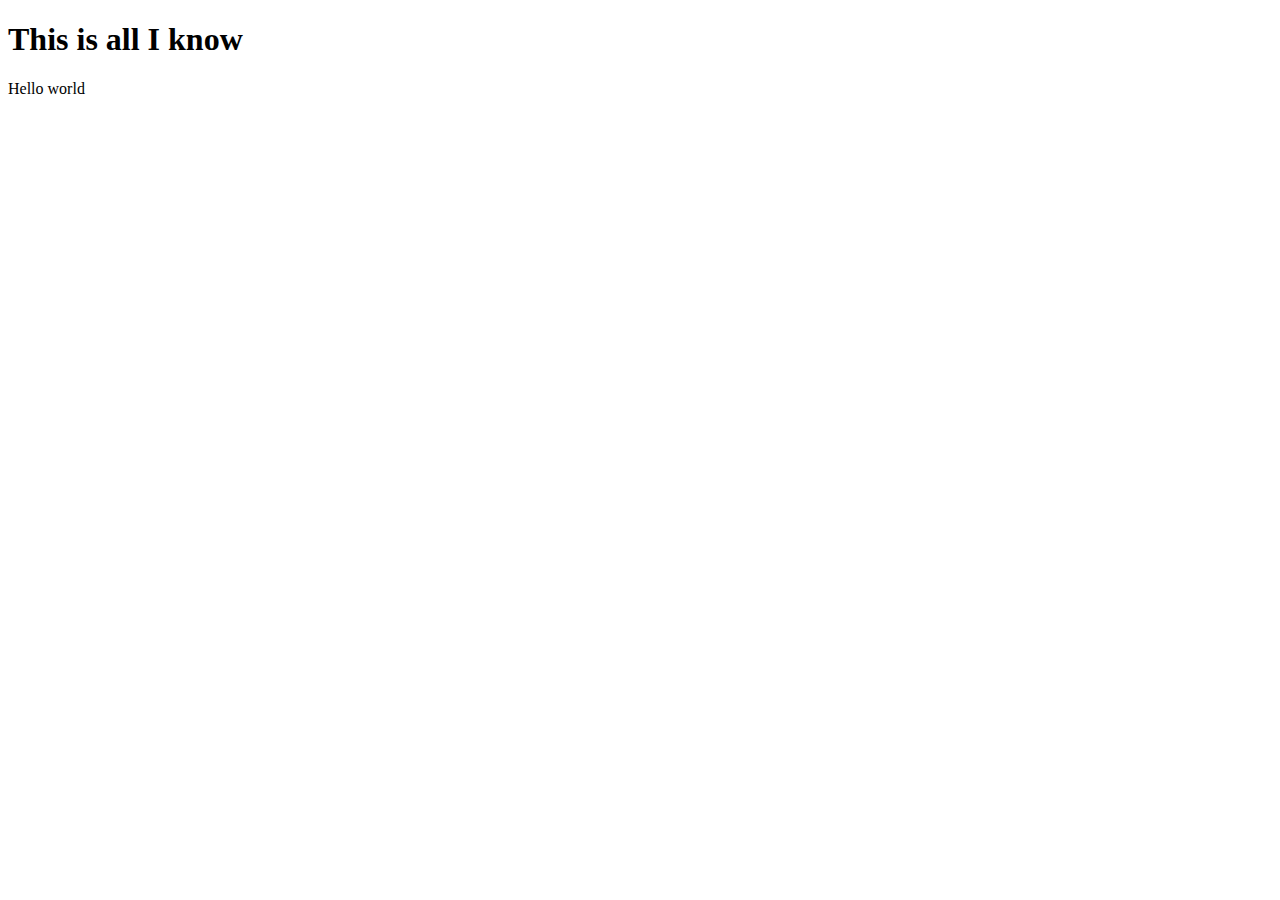
==== index.html @ 01cfd52e "try quickly" ====
<!DOCTYPE html>
<html lang="en">
<head>
    <meta charset="UTF-8">
    <meta name="viewport" content="width=device-width, initial-scale=1.0">
    <title>Quick! Go faster!</title>
</head>
<body>
    <header>
        <h1>This is all I know</h1>
    </header>
    <div>
        <div>
            <p>
                Hello world
            </p>
        </div>
    </div>
</body>
</html>
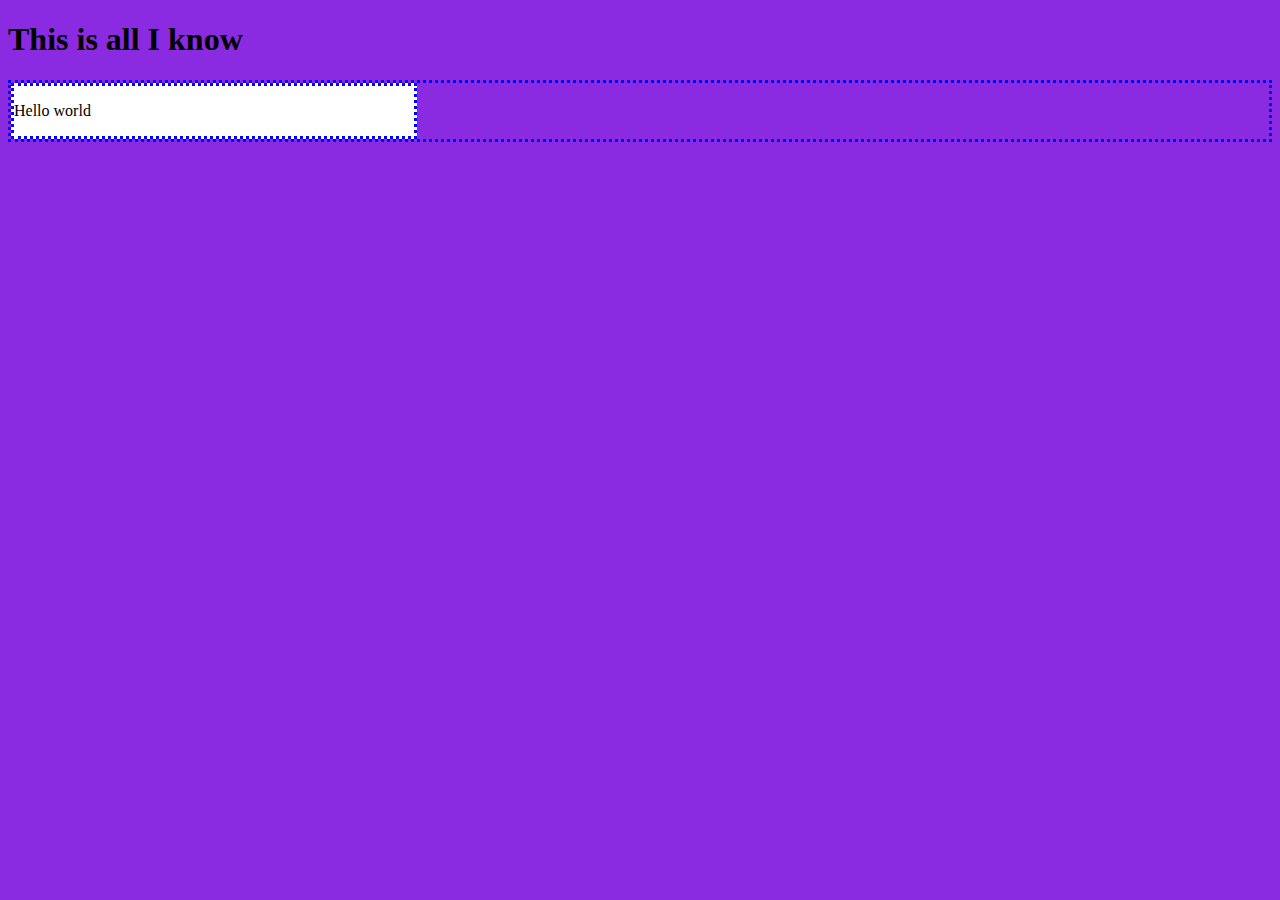
==== commit 4a0742e1: "style corretly referanced" ====
--- a/index.html
+++ b/index.html
@@ -4,6 +4,7 @@
     <meta charset="UTF-8">
     <meta name="viewport" content="width=device-width, initial-scale=1.0">
     <title>Quick! Go faster!</title>
+    <link rel="stylesheet" href="style.css">
 </head>
 <body>
     <header>
--- a/style.css
+++ b/style.css
@@ -0,0 +1,17 @@
+body{
+    background:blueviolet;
+}
+
+div{
+    border:dotted blue;
+}
+
+div div{
+    background:white;
+    width:400px;
+    
+}
+p{
+    color:black
+
+}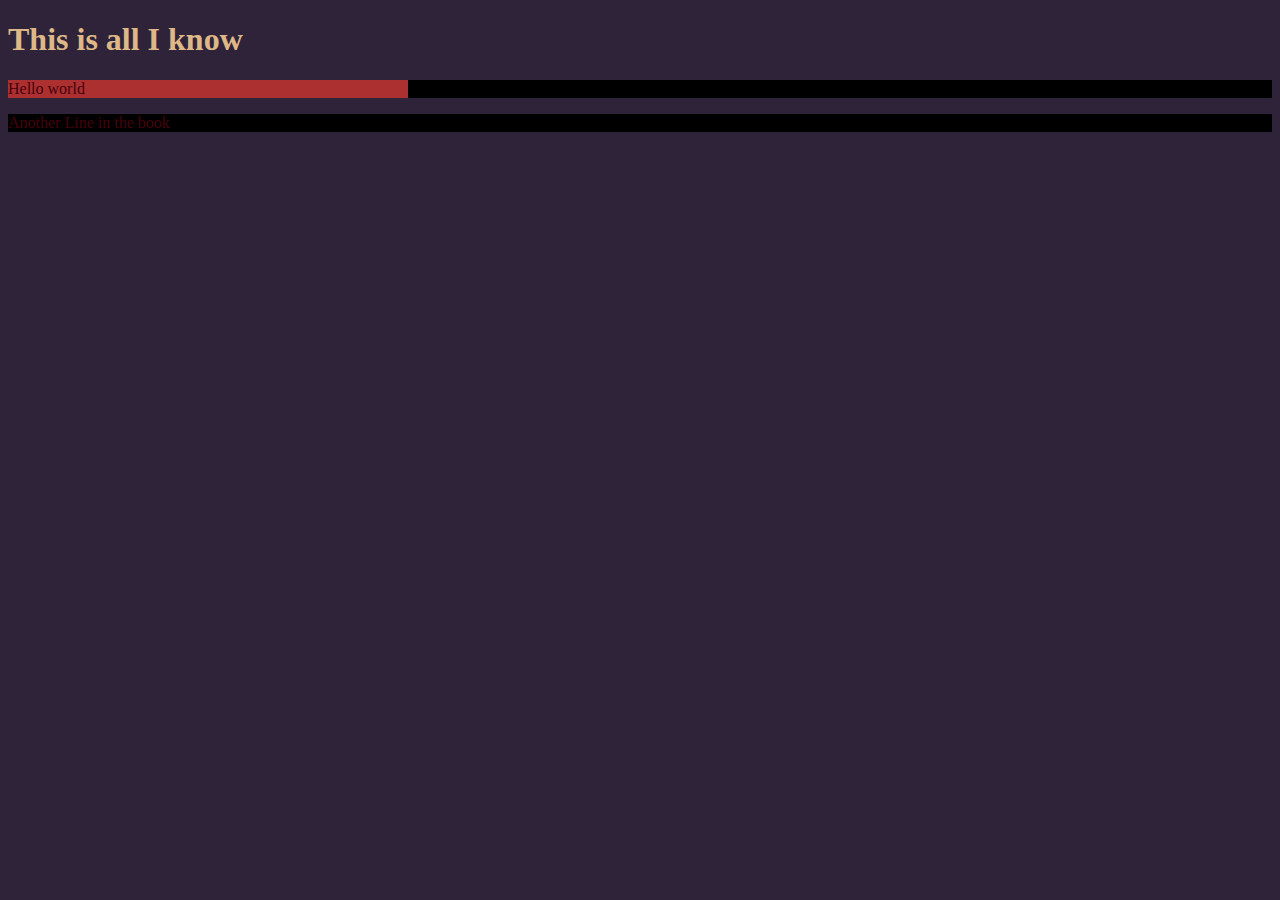
==== commit adb0593b: "More Crazy stuff, but better!" ====
--- a/index.html
+++ b/index.html
@@ -17,5 +17,8 @@
             </p>
         </div>
     </div>
+    <div>
+        <p>Another Line in the book</p>
+    </div>
 </body>
 </html>--- a/style.css
+++ b/style.css
@@ -1,17 +1,23 @@
 body{
-    background:blueviolet;
+    background:#2f233a;
+}
+
+h1{
+    size:30px;
+    color:burlywood;
 }
 
 div{
-    border:dotted blue;
+    background-color:black;
 }
 
 div div{
-    background:white;
+    background:rgb(173, 48, 48);
     width:400px;
+    border:line #67677d;
     
 }
 p{
-    color:black
+    color:rgb(70, 0, 12);
 
 }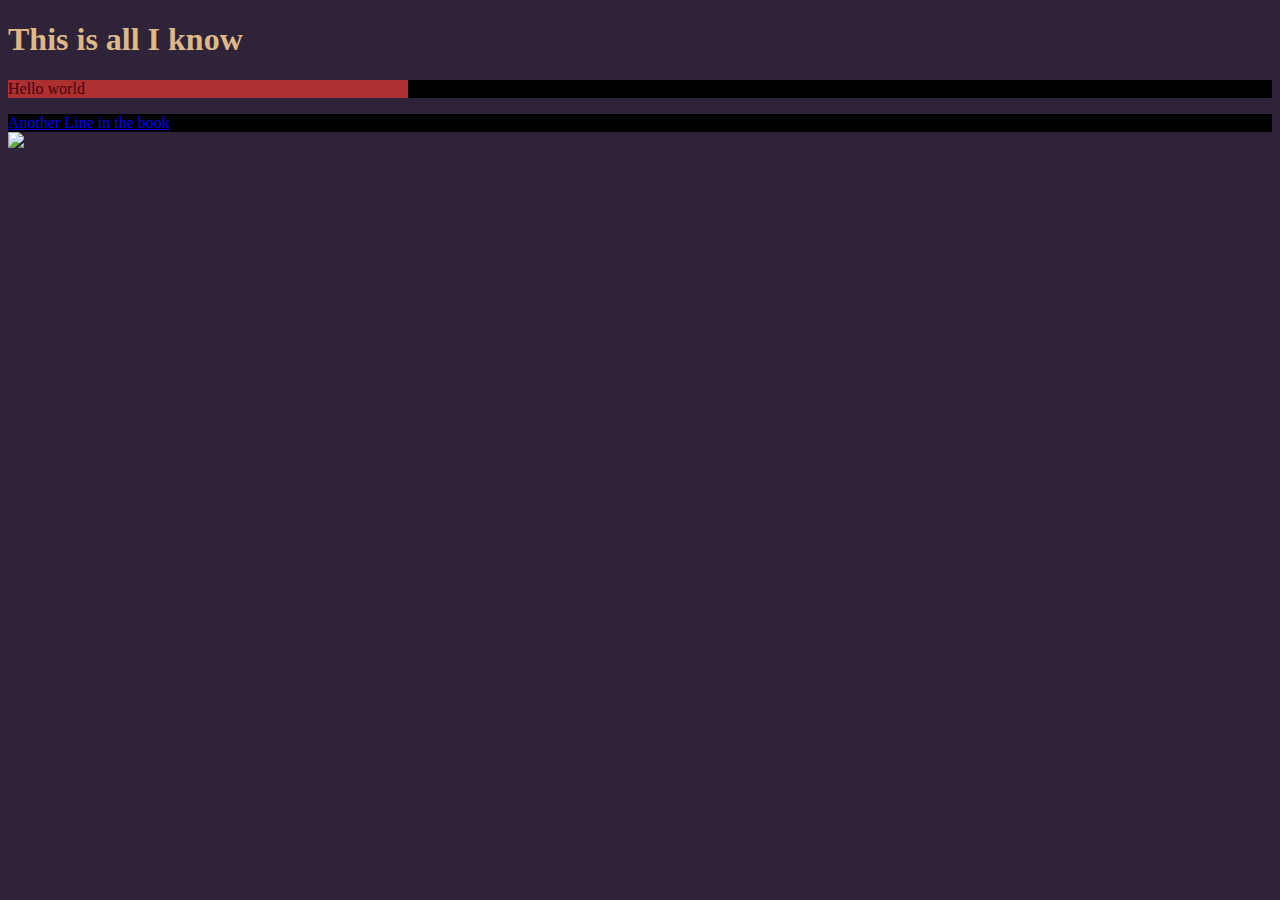
==== commit 35518c2d: "added another page!" ====
--- a/index.html
+++ b/index.html
@@ -18,7 +18,8 @@
         </div>
     </div>
     <div>
-        <p>Another Line in the book</p>
+        <a href="/page2.html">Another Line in the book</a>
     </div>
+    <image src="https://pbs.twimg.com/profile_images/1226160208663150592/HOJHfSS_.jpg"></image>
 </body>
 </html>